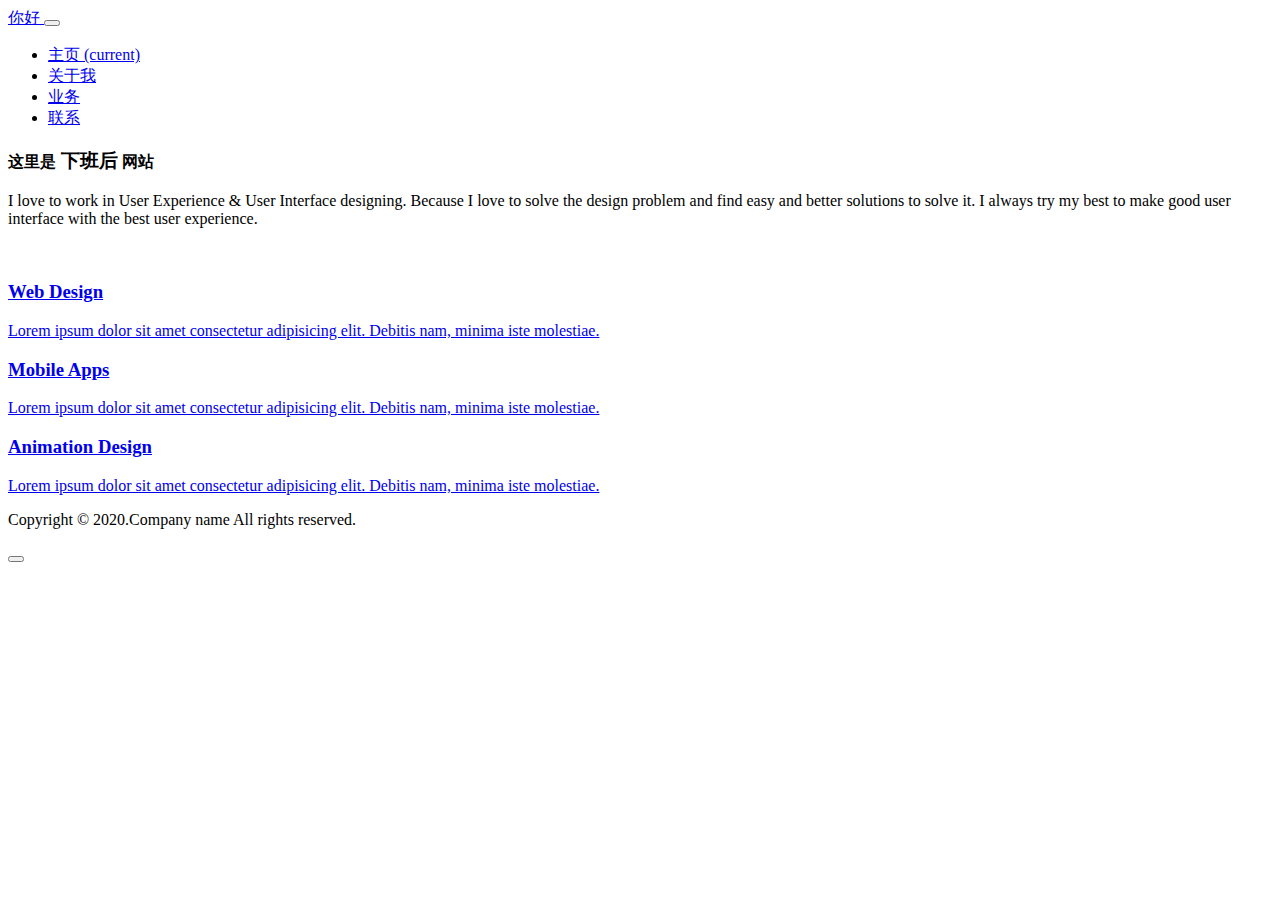
==== templates/app/index.html @ 59840f82 "first" ====
<!doctype html>
<html lang="en">

<head>
  <!-- Required meta tags -->
  <meta charset="utf-8">
  <meta name="viewport" content="width=device-width, initial-scale=1, shrink-to-fit=no">

  <title>主页</title>

  <!-- google fonts -->
  <link href="http://fonts.googleapis.com/css?family=Nunito:400,700&display=swap" rel="stylesheet">

  <!-- Template CSS -->
  <link rel="stylesheet" href="../static/assets/css/style-starter.css">

</head>

<body>
<!--  Main banner section -->
<header>
  <div class="w3l-header" id="home">
    <div class="container">
      <nav class="navbar navbar-expand-lg navbar-dark pl-0 pr-0">
        <a class="navbar-brand m-0" href="/index"><span class="fa fa-gamepad"></span> 你好 </a>
        <!-- if logo is image enable this   
            <a class="navbar-brand" href="#index">
                <img src="image-path" alt="Your logo" title="Your logo" style="height:35px;" />
            </a> -->
        <button class="navbar-toggler" type="button" data-toggle="collapse" data-target="#navbarNav" aria-controls="navbarNav" aria-expanded="false"
          aria-label="Toggle navigation">
          <span class="navbar-toggler-icon fa fa-bars"></span>
        </button>
        <div class="collapse navbar-collapse" id="navbarNav">
          <ul class="navbar-nav ml-auto">
            <li class="nav-item mr-lg-4">
              <a class="nav-link pl-0 pr-0" href="/index">主页 <span class="sr-only">(current)</span></a>
            </li>
            <li class="nav-item active mr-lg-4">
              <a class="nav-link pl-0 pr-0" href="/about">关于我</a>
            </li>
            <li class="nav-item mr-lg-4">
              <a class="nav-link pl-0 pr-0" href="/services">业务</a>
            </li>
            <li class="nav-item">
              <a class="nav-link pl-0 pr-0" href="/contact">联系</a>
            </li>
          </ul>
        </div>
      </nav>
    </div>
  </div>
</header>
<!-- //header -->
<section class="w3l-main-banner">
  <div class="banner-view">
    <div class="banner-info container">
      <h3 class="banner-text"><small>这里是</small>
        下班后 <small>网站</small>
      </h3>
      <p class="mt-3 mb-5"> I love to work in User Experience & User Interface designing. Because I love to solve the design problem and find easy and
        better solutions to solve it. I always try my best to make good user interface with the best user experience.</p><br>
         <!--  <a href="portfolio.html" class="btn btn-light btn-style mr-3">My Work</a>
          <a href="#about.html" class="btn btn-outline-light btn-style">Hire Me</a> -->
    </div>
  </div>

  <div id='stars'></div>
  <div id='stars2'></div>
  <div id='stars3'></div>
</section>
<!--  //Main banner section -->
<!-- w3l-content-photo-5 -->
<!-- <div class="w3l-content-photo-5 py-5" id="about">
	<div class="content-main pt-lg-5 pt-md-3 pb-0">
		<div class="container">
			<div class="row">
				<div class="col-lg-4 content-photo">
					<a href="#"><img src="assets/images/myimage.jpg" class="img-fluid" alt="content-photo"></a>
				</div>
				<div class="col-lg-8 content-left mt-lg-0 mt-5 ">
					<h3>I'm a Passionate designer & developer who loves simplicity in things and crafts beautiful user interfaces with love.</h3>
					<p class="mb-0">Lorem ipsum dolor sit, amet consectetur adipisicing elit. Amet non porro laboriosam rerum fugiat quod ullam earum
						dignissimos corporis, nemo provident nostrum, nihil culpa. Et corrupti sit hic amet, animi unde cumque consequuntur omnis ad nihil optio
						id eum qui, impedit deleniti? Veniam eum aspernatur incidunt? Doloremque, cum? Repellendus consectetur, cupiditate tenetur provident
						neque, quas, totam eveniet nisi eius veritatis ea maiores ducimus a reprehenderit minima magnam dicta! Aliquam libero voluptatum facilis
						dolorum architecto? Doloribus fuga voluptate voluptatem corporis rem! Culpa nam et accusamus beatae!</p>
					<a href="about.html" class="btn-style btn-primary btn mt-lg-5 mt-4">About Me</a>
				</div>
			</div>
		</div>
	</div>
</div> -->
<!-- //w3l-content-photo-5 -->
<section class="w3l-services-block-3">
  <div class="features-main pb-5 pt-0 text-center">
    <div class="container pb-lg-3">
      <div class="row features">
        <div class="col-lg-4 col-md-6 feature-grid">
          <a href="#url">
            <div class="feature-body service1">
              <div class="feature-img">
                <span class="fa fa-bar-chart" aria-hidden="true"></span>
              </div>
              <div class="feature-info mt-4">
                <h3 class="feature-titel mb-2">Web Design</h3>
                <p class="feature-text">Lorem ipsum dolor sit amet consectetur adipisicing elit. Debitis nam, minima iste molestiae.
                </p>
              </div>
            </div>
          </a>
        </div>
        <div class="col-lg-4 col-md-6 feature-grid">
          <a href="#url">
            <div class="feature-body service2">
              <div class="feature-img">
                <span class="fa fa-laptop icon-fea" aria-hidden="true"></span>
              </div>
              <div class="feature-info mt-4">
                <h3 class="feature-titel mb-2">Mobile Apps</h3>
                <p class="feature-text">Lorem ipsum dolor sit amet consectetur adipisicing elit. Debitis nam, minima iste molestiae.
                </p>

              </div>
            </div>
          </a>
        </div>
        <div class="col-lg-4 col-md-6 feature-grid">
          <a href="#url">
            <div class="feature-body service3">
              <div class="feature-img">
                <span class="fa fa-codepen" aria-hidden="true"></span>
              </div>
              <div class="feature-info mt-4">
                <h3 class="feature-titel mb-2">Animation Design</h3>
                <p class="feature-text">Lorem ipsum dolor sit amet consectetur adipisicing elit. Debitis nam, minima iste molestiae.
                </p>
                <div class="hover">
                </div>
              </div>
            </div>
          </a>
        </div>
        <!-- <div class="col-lg-4 col-md-6 feature-grid">
          <a href="#url">
            <div class="feature-body service4">
              <div class="feature-img">
                <span class="fa fa-modx" aria-hidden="true"></span>
              </div>
              <div class="feature-info mt-4">
                <h3 class="feature-titel mb-2">Photoshop Media</h3>
                <p class="feature-text">Lorem ipsum dolor sit amet consectetur adipisicing elit. Debitis nam, minima iste molestiae.
                </p>
              </div>
            </div>
          </a>
        </div>
        <div class="col-lg-4 col-md-6 feature-grid">
          <a href="#url">
            <div class="feature-body service5">
              <div class="feature-img">
                <span class="fa fa-signal icon-fea" aria-hidden="true"></span>
              </div>
              <div class="feature-info mt-4">
                <h3 class="feature-titel mb-2">Marketing Business</h3>
                <p class="feature-text">Lorem ipsum dolor sit amet consectetur adipisicing elit. Debitis nam, minima iste molestiae.
                </p>
              </div>
            </div>
          </a>
        </div>
        <div class="col-lg-4 col-md-6 feature-grid">
          <a href="#url">
            <div class="feature-body service6">
              <div class="feature-img">
                <span class="fa fa-paint-brush icon-fea" aria-hidden="true"></span>
              </div>
              <div class="feature-info mt-4">
                <h3 class="feature-titel mb-2">Development</h3>
                <p class="feature-text">Lorem ipsum dolor sit amet consectetur adipisicing elit. Debitis nam, minima iste molestiae.
                </p>
              </div>
            </div>
          </a>
        </div> -->
      </div>
    </div>
  </div>
</section>
<!-- gallery-7 -->
<!-- <section class="w3l-gallery-7">
	<div class="gallery-7_sur py-5">
		<div class="container py-lg-5">
			<div id="container">
				<div class="galleryContainer">
					<div class="gallery">
						<input type="radio" name="controls" id="c1" checked><img class="galleryImage img-fluid" id="i1" src="assets/images/g1.jpg" class="img"
							alt="">
						<input type="radio" name="controls" id="c2"><img class="galleryImage img-fluid" id="i2" src="assets/images/g2.jpg" class="img" alt="">
						<input type="radio" name="controls" id="c3"><img class="galleryImage img-fluid" id="i3" src="assets/images/g3.jpg" class="img" alt="">
						<input type="radio" name="controls" id="c4"><img class="galleryImage img-fluid" id="i4" src="assets/images/g4.jpg" class="img" alt="">
						<input type="radio" name="controls" id="c5"><img class="galleryImage img-fluid" id="i5" src="assets/images/g5.jpg" class="img" alt="">
						<input type="radio" name="controls" id="c6"><img class="galleryImage img-fluid" id="i6" src="assets/images/g6.jpg" class="img" alt="">
					</div> -->
					<!-- <div class="thumbnails">
						<label class="thumbnailImage" for="c1"><img src="assets/images/g1.jpg" class="img img-fluid" alt=""></label>
						<label class="thumbnailImage" for="c2"><img src="assets/images/g2.jpg" class="img img-fluid" alt=""></label>
						<label class="thumbnailImage" for="c3"><img src="assets/images/g3.jpg" class="img img-fluid" alt=""></label>
						<label class="thumbnailImage" for="c4"><img src="assets/images/g4.jpg" class="img img-fluid" alt=""></label>
						<label class="thumbnailImage" for="c5"><img src="assets/images/g5.jpg" class="img img-fluid" alt=""></label>
						<label class="thumbnailImage" for="c6"><img src="assets/images/g6.jpg" class="img img-fluid" alt=""></label>

					</div> -->
	<!-- 			</div>
			</div>
		</div>
	</div>
</section> -->
<!-- //gallery-7 -->
<!-- iphone home block -->
<!-- <section class="w3l-blog py-5 text-center">
    <div class="container py-lg-5">
        <div class="row">
            <div class="col-lg-12">
                <div class="img-block">
                    <a href="#img">
                        <img src="assets/images/frame-mac.png" class="img-fluid" alt="image" />
                    </a>
                </div>
            </div>
        </div>
        <div class="row">
            <div class="col-lg-12">
                <h3>Passionate designer & developer who loves simplicity.</h3>
                <h5 class="mt-3">Fusce fringilla tincidunt laoreet volutpat cras varius sit suscipit.</h5>
                <p class="mt-4 mb-0"> Lorem ipsum dolor sit amet consectetur, adipisicing elit. Laboriosam totam id dolorem, nobis aperiam vero
                    reprehenderit quae explicabo fugiat modi eius quos voluptatum ratione dolorum placeat aliquid rerum, at sapiente provident
                    consequuntur. Vero sed hic omnis, odit in ipsam facilis beatae, assumenda dolore necessitatibus sequi?</p>
                <a href="blog1.html" class="btn-style btn-primary btn mt-lg-5 mt-4">View my project</a>
            </div>
            <div class="col-lg-3 col-6 pl-md-3 pl-2 mt-lg-0 mt-md-5 mt-4">
                <div class="img-block">
                    <a href="#img">
                        <img src="assets/images/p2.jpg" class="img-fluid" alt="image" />
                    </a>
                </div>
            </div>
        </div>
    </div>
</section> -->
<!-- //iphone home block -->
<!-- testimonial -->
<!-- <section class="w3l-quote-main" id="client">
    <div class="quote py-5">
        <div class="container py-lg-5">
            <div class="row">
                <div class="col-lg-9">
                    <h4>" There are many variations of passages of Lorem Ipsum available, randomised words which don't look even slightly believable.
                        Lorem ipsum dolor sit amet consectetur adipisicing elit. Laborum sed dignissimos explicabo facilis incidunt maiores eos "</h4>
                </div>
                <div class="col-lg-3 mt-lg-0 mt-3 text-lg-center tablet-grid">
                    <img src="assets/images/client1.jpg" alt="" class="img-fluid" />
                    <div>
                        <h6 class="mb-0 mt-lg-3">christopher robin</h6>
                        <h5 class="mt-1">- UI/UX Designer </h5>
                    </div>
                </div>
            </div>
        </div>
    </div>
</section> -->
<!-- //testimonial -->

<!-- home page blog-->
<!-- <section class="w3l-blog py-5">
    <div class="container py-lg-5 py-md-3">
        <div class="row">
            <div class="col-lg-5">
                <h3>I'm Available For Freelance Projects.</h3>
                <h5 class="mt-3">Imagination is more important than knowledge </h5>
                <p class="mt-4"> Lorem ipsum dolor sit amet consectetur, adipisicing elit. Tempore minima doloribus provident, quia, ipsam totam
                    veniam iste ea temporibus non consequatur tenetur? Velit officiis laborum molestias ratione impedit, totam, praesentium a nulla
                    fuga aliquam repellendus facilis consequuntur corrupti cum delectus, quia maiores accusamus animi obcaecati vel ipsum.</p>
            </div>
            <div class="col-lg-7 mt-lg-0 mt-4">
                <div class="img-block">
                    <a href="single.html">
                        <img src="assets/images/g3.jpg" class="img-fluid" alt="image" />
                        <span>A collection of Creative Website Design</span>
                    </a>
                </div>
                <div class="img-block mt-3">
                    <a href="single.html"> <img src="assets/images/g2.jpg" class="img-fluid" alt="image" />
                        <span>Personalized Portfolio work</span>
                    </a>
                </div>
            </div>
        </div>
    </div>
</section> -->
<!-- //home page blog-->
<!-- freelance hire me -->
<!-- <section class="w3l-grid-quote py-5">
    <div class="container py-lg-3">
        <h6>I'am available for freelance projects.</h6>
        <h3>Let's work together indeed!</h3>
        <a href="contact.html" class="btn-style btn-primary btn">Get quotes</a>
        <a href="contact.html" class="btn btn-style btn-light ml-2">Hire me</a>
    </div>
</section> -->
<!-- //freelance hire me -->

<!-- Footer -->
<footer>
  <section class="w3l-footers-1">
    <div class="footer py-3">
      <div class="container">
        <div class="footer-content">
          <div class="row">
            <div class="col-lg-8 footer-left">
              <p class="m-0">Copyright &copy; 2020.Company name All rights reserved.<!-- <a target="_blank" href="http://sc.chinaz.com/moban/">&#x7F51;&#x9875;&#x6A21;&#x677F;</a> --></p>
            </div>
           <!--  <div class="col-lg-4 footer-right text-lg-right text-center mt-lg-0 mt-3">
              <ul class="social m-0 p-0">
                <li><a href="#facebook"><span class="fa fa-facebook"></span></a></li>
                <li><a href="#linkedin"><span class="fa fa-linkedin"></span></a></li>
                <li><a href="#instagram"><span class="fa fa-instagram"></span></a></li>
                <li><a href="#twitter"><span class="fa fa-twitter"></span></a></li>
              </ul>
            </div> -->
          </div>
        </div>
      </div>
    </div>
  </section>
</footer>
<!-- //Footer -->

<!-- move top -->
<button onclick="topFunction()" id="movetop" class="editContent" title="Go to top">
  <span class="fa fa-angle-up"></span>
</button>
<script>
  // When the user scrolls down 20px from the top of the document, show the button
  window.onscroll = function () {
    scrollFunction()
  };

  function scrollFunction() {
    if (document.body.scrollTop > 20 || document.documentElement.scrollTop > 20) {
      document.getElementById("movetop").style.display = "block";
    } else {
      document.getElementById("movetop").style.display = "none";
    }
  }

  // When the user clicks on the button, scroll to the top of the document
  function topFunction() {
    document.body.scrollTop = 0;
    document.documentElement.scrollTop = 0;
  }
</script>
<!-- /move top -->

<!-- common jquery -->
<script src="../static/assets/js/jquery-3.3.1.min.js"></script>
<!-- //common jquery -->

<!-- disable body scroll which navbar is in active -->
<script>
  $(function () {
    $('.navbar-toggler').click(function () {
      $('body').toggleClass('noscroll');
    })
  });
</script>
<!-- disable body scroll which navbar is in active -->


<!-- for blog carousel slider -->
<script src="../static/assets/js/owl.carousel.js"></script>
<script>
  $(document).ready(function () {
    var owl = $('.owl-carousel');
    owl.owlCarousel({
      stagePadding: 20,
      margin: 15,
      nav: false,
      loop: false,
      responsive: {
        0: {
          items: 1
        },
        600: {
          items: 2
        },
        1000: {
          items: 3
        }
      }
    })
  })
</script>
<!-- //for blog carousel slider -->


<!-- stats number counter-->
<script src="../static/assets/js/jquery.waypoints.min.js"></script>
<script src="../static/assets/js/jquery.countup.js"></script>
<script>
  $('.counter').countUp();
</script>
<!-- //stats number counter -->

<!-- jQuery-Photo-filter-lightbox-portfolio-plugin -->
<script src="../static/assets/js/jquery-1.7.2.js"></script>
<script src="../static/assets/js/jquery.quicksand.js"></script>
<script src="../static/assets/js/script.js"></script>
<script src="../static/assets/js/jquery.prettyPhoto.js"></script>
<!-- //jQuery-Photo-filter-lightbox-portfolio-plugin -->

<!--  bootstrap js -->
<script src="../static/assets/js/bootstrap.min.js"></script>
<!--  //bootstrap js -->

</body>

</html>
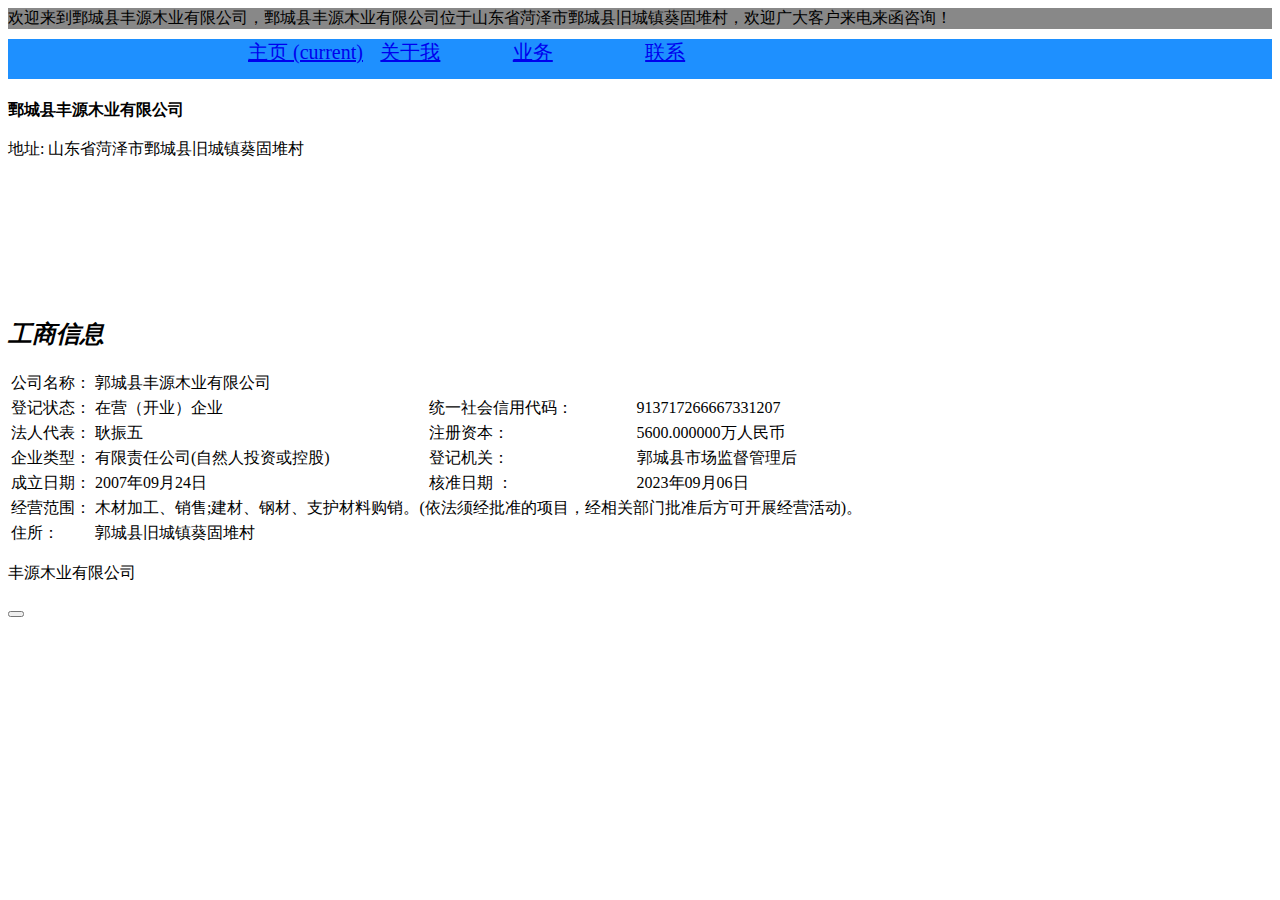
==== commit 11dfea79: "change" ====
--- a/templates/app/index.html
+++ b/templates/app/index.html
@@ -2,345 +2,145 @@
 <html lang="en">
 
 <head>
-  <!-- Required meta tags -->
-  <meta charset="utf-8">
-  <meta name="viewport" content="width=device-width, initial-scale=1, shrink-to-fit=no">
-
-  <title>主页</title>
-
-  <!-- google fonts -->
-  <link href="http://fonts.googleapis.com/css?family=Nunito:400,700&display=swap" rel="stylesheet">
-
-  <!-- Template CSS -->
-  <link rel="stylesheet" href="../static/assets/css/style-starter.css">
+    <!-- Required meta tags -->
+    <meta charset="utf-8">
+    <meta name="viewport" content="width=device-width, initial-scale=1, shrink-to-fit=no">
+
+    <title>鄄城县丰源木业有限公司 - 公司主页</title>
+
+    <!-- google fonts -->
+    <link href="http://fonts.googleapis.com/css?family=Nunito:400,700&display=swap" rel="stylesheet">
+
+    <!-- Template CSS -->
+    <link rel="stylesheet" href="../static/assets/css/style-starter.css">
 
 </head>
 
 <body>
 <!--  Main banner section -->
 <header>
-  <div class="w3l-header" id="home">
-    <div class="container">
-      <nav class="navbar navbar-expand-lg navbar-dark pl-0 pr-0">
-        <a class="navbar-brand m-0" href="/index"><span class="fa fa-gamepad"></span> 你好 </a>
-        <!-- if logo is image enable this   
-            <a class="navbar-brand" href="#index">
-                <img src="image-path" alt="Your logo" title="Your logo" style="height:35px;" />
-            </a> -->
-        <button class="navbar-toggler" type="button" data-toggle="collapse" data-target="#navbarNav" aria-controls="navbarNav" aria-expanded="false"
-          aria-label="Toggle navigation">
-          <span class="navbar-toggler-icon fa fa-bars"></span>
-        </button>
-        <div class="collapse navbar-collapse" id="navbarNav">
-          <ul class="navbar-nav ml-auto">
-            <li class="nav-item mr-lg-4">
-              <a class="nav-link pl-0 pr-0" href="/index">主页 <span class="sr-only">(current)</span></a>
-            </li>
-            <li class="nav-item active mr-lg-4">
-              <a class="nav-link pl-0 pr-0" href="/about">关于我</a>
-            </li>
-            <li class="nav-item mr-lg-4">
-              <a class="nav-link pl-0 pr-0" href="/services">业务</a>
-            </li>
-            <li class="nav-item">
-              <a class="nav-link pl-0 pr-0" href="/contact">联系</a>
-            </li>
-          </ul>
+    <div class="w3l-header" id="home">
+        <div class="container" style="background:#888;">
+            <nav class="navbar navbar-expand-lg navbar-dark pl-0 pr-0" style="background:#888;">
+                </a>欢迎来到鄄城县丰源木业有限公司，鄄城县丰源木业有限公司位于山东省菏泽市鄄城县旧城镇葵固堆村，欢迎广大客户来电来函咨询！
+            </nav>
         </div>
-      </nav>
     </div>
-  </div>
+    <div>
+
+    </div>
 </header>
 <!-- //header -->
-<section class="w3l-main-banner">
-  <div class="banner-view">
-    <div class="banner-info container">
-      <h3 class="banner-text"><small>这里是</small>
-        下班后 <small>网站</small>
-      </h3>
-      <p class="mt-3 mb-5"> I love to work in User Experience & User Interface designing. Because I love to solve the design problem and find easy and
-        better solutions to solve it. I always try my best to make good user interface with the best user experience.</p><br>
-         <!--  <a href="portfolio.html" class="btn btn-light btn-style mr-3">My Work</a>
-          <a href="#about.html" class="btn btn-outline-light btn-style">Hire Me</a> -->
-    </div>
-  </div>
-
-  <div id='stars'></div>
-  <div id='stars2'></div>
-  <div id='stars3'></div>
-</section>
-<!--  //Main banner section -->
-<!-- w3l-content-photo-5 -->
-<!-- <div class="w3l-content-photo-5 py-5" id="about">
-	<div class="content-main pt-lg-5 pt-md-3 pb-0">
-		<div class="container">
-			<div class="row">
-				<div class="col-lg-4 content-photo">
-					<a href="#"><img src="assets/images/myimage.jpg" class="img-fluid" alt="content-photo"></a>
-				</div>
-				<div class="col-lg-8 content-left mt-lg-0 mt-5 ">
-					<h3>I'm a Passionate designer & developer who loves simplicity in things and crafts beautiful user interfaces with love.</h3>
-					<p class="mb-0">Lorem ipsum dolor sit, amet consectetur adipisicing elit. Amet non porro laboriosam rerum fugiat quod ullam earum
-						dignissimos corporis, nemo provident nostrum, nihil culpa. Et corrupti sit hic amet, animi unde cumque consequuntur omnis ad nihil optio
-						id eum qui, impedit deleniti? Veniam eum aspernatur incidunt? Doloremque, cum? Repellendus consectetur, cupiditate tenetur provident
-						neque, quas, totam eveniet nisi eius veritatis ea maiores ducimus a reprehenderit minima magnam dicta! Aliquam libero voluptatum facilis
-						dolorum architecto? Doloribus fuga voluptate voluptatem corporis rem! Culpa nam et accusamus beatae!</p>
-					<a href="about.html" class="btn-style btn-primary btn mt-lg-5 mt-4">About Me</a>
-				</div>
-			</div>
-		</div>
-	</div>
-</div> -->
-<!-- //w3l-content-photo-5 -->
-<section class="w3l-services-block-3">
-  <div class="features-main pb-5 pt-0 text-center">
-    <div class="container pb-lg-3">
-      <div class="row features">
-        <div class="col-lg-4 col-md-6 feature-grid">
-          <a href="#url">
-            <div class="feature-body service1">
-              <div class="feature-img">
-                <span class="fa fa-bar-chart" aria-hidden="true"></span>
-              </div>
-              <div class="feature-info mt-4">
-                <h3 class="feature-titel mb-2">Web Design</h3>
-                <p class="feature-text">Lorem ipsum dolor sit amet consectetur adipisicing elit. Debitis nam, minima iste molestiae.
-                </p>
-              </div>
-            </div>
-          </a>
-        </div>
-        <div class="col-lg-4 col-md-6 feature-grid">
-          <a href="#url">
-            <div class="feature-body service2">
-              <div class="feature-img">
-                <span class="fa fa-laptop icon-fea" aria-hidden="true"></span>
-              </div>
-              <div class="feature-info mt-4">
-                <h3 class="feature-titel mb-2">Mobile Apps</h3>
-                <p class="feature-text">Lorem ipsum dolor sit amet consectetur adipisicing elit. Debitis nam, minima iste molestiae.
-                </p>
-
-              </div>
-            </div>
-          </a>
-        </div>
-        <div class="col-lg-4 col-md-6 feature-grid">
-          <a href="#url">
-            <div class="feature-body service3">
-              <div class="feature-img">
-                <span class="fa fa-codepen" aria-hidden="true"></span>
-              </div>
-              <div class="feature-info mt-4">
-                <h3 class="feature-titel mb-2">Animation Design</h3>
-                <p class="feature-text">Lorem ipsum dolor sit amet consectetur adipisicing elit. Debitis nam, minima iste molestiae.
-                </p>
-                <div class="hover">
-                </div>
-              </div>
-            </div>
-          </a>
-        </div>
-        <!-- <div class="col-lg-4 col-md-6 feature-grid">
-          <a href="#url">
-            <div class="feature-body service4">
-              <div class="feature-img">
-                <span class="fa fa-modx" aria-hidden="true"></span>
-              </div>
-              <div class="feature-info mt-4">
-                <h3 class="feature-titel mb-2">Photoshop Media</h3>
-                <p class="feature-text">Lorem ipsum dolor sit amet consectetur adipisicing elit. Debitis nam, minima iste molestiae.
-                </p>
-              </div>
-            </div>
-          </a>
-        </div>
-        <div class="col-lg-4 col-md-6 feature-grid">
-          <a href="#url">
-            <div class="feature-body service5">
-              <div class="feature-img">
-                <span class="fa fa-signal icon-fea" aria-hidden="true"></span>
-              </div>
-              <div class="feature-info mt-4">
-                <h3 class="feature-titel mb-2">Marketing Business</h3>
-                <p class="feature-text">Lorem ipsum dolor sit amet consectetur adipisicing elit. Debitis nam, minima iste molestiae.
-                </p>
-              </div>
-            </div>
-          </a>
-        </div>
-        <div class="col-lg-4 col-md-6 feature-grid">
-          <a href="#url">
-            <div class="feature-body service6">
-              <div class="feature-img">
-                <span class="fa fa-paint-brush icon-fea" aria-hidden="true"></span>
-              </div>
-              <div class="feature-info mt-4">
-                <h3 class="feature-titel mb-2">Development</h3>
-                <p class="feature-text">Lorem ipsum dolor sit amet consectetur adipisicing elit. Debitis nam, minima iste molestiae.
-                </p>
-              </div>
-            </div>
-          </a>
-        </div> -->
-      </div>
-    </div>
-  </div>
-</section>
-<!-- gallery-7 -->
-<!-- <section class="w3l-gallery-7">
-	<div class="gallery-7_sur py-5">
-		<div class="container py-lg-5">
-			<div id="container">
-				<div class="galleryContainer">
-					<div class="gallery">
-						<input type="radio" name="controls" id="c1" checked><img class="galleryImage img-fluid" id="i1" src="assets/images/g1.jpg" class="img"
-							alt="">
-						<input type="radio" name="controls" id="c2"><img class="galleryImage img-fluid" id="i2" src="assets/images/g2.jpg" class="img" alt="">
-						<input type="radio" name="controls" id="c3"><img class="galleryImage img-fluid" id="i3" src="assets/images/g3.jpg" class="img" alt="">
-						<input type="radio" name="controls" id="c4"><img class="galleryImage img-fluid" id="i4" src="assets/images/g4.jpg" class="img" alt="">
-						<input type="radio" name="controls" id="c5"><img class="galleryImage img-fluid" id="i5" src="assets/images/g5.jpg" class="img" alt="">
-						<input type="radio" name="controls" id="c6"><img class="galleryImage img-fluid" id="i6" src="assets/images/g6.jpg" class="img" alt="">
-					</div> -->
-					<!-- <div class="thumbnails">
-						<label class="thumbnailImage" for="c1"><img src="assets/images/g1.jpg" class="img img-fluid" alt=""></label>
-						<label class="thumbnailImage" for="c2"><img src="assets/images/g2.jpg" class="img img-fluid" alt=""></label>
-						<label class="thumbnailImage" for="c3"><img src="assets/images/g3.jpg" class="img img-fluid" alt=""></label>
-						<label class="thumbnailImage" for="c4"><img src="assets/images/g4.jpg" class="img img-fluid" alt=""></label>
-						<label class="thumbnailImage" for="c5"><img src="assets/images/g5.jpg" class="img img-fluid" alt=""></label>
-						<label class="thumbnailImage" for="c6"><img src="assets/images/g6.jpg" class="img img-fluid" alt=""></label>
-
-					</div> -->
-	<!-- 			</div>
-			</div>
-		</div>
-	</div>
-</section> -->
-<!-- //gallery-7 -->
-<!-- iphone home block -->
-<!-- <section class="w3l-blog py-5 text-center">
-    <div class="container py-lg-5">
-        <div class="row">
-            <div class="col-lg-12">
-                <div class="img-block">
-                    <a href="#img">
-                        <img src="assets/images/frame-mac.png" class="img-fluid" alt="image" />
-                    </a>
-                </div>
+<div style="height:40px;background:	#1E90FF;color:white;font:bold;font-size:20px;margin-bottom:10px;margin-top:-10px">
+    <ul>
+        <li class="nav-item active mr-lg-4" style="display:inline;float:left;margin-left:200px;width:10%;">
+            <a class="nav-link pl-0 pr-0" href="/index">主页 <span class="sr-only">(current)</span></a>
+        </li>
+        <li class="nav-item mr-lg-4" style="display:inline;float:left;margin-left:10px;width:10%">
+            <a class="nav-link pl-0 pr-0" href="/about">关于我</a>
+        </li>
+        <li class="nav-item mr-lg-4" style="display:inline;margin-left:10px;float:left;width:10%">
+            <a class="nav-link pl-0 pr-0" href="/services">业务</a>
+        </li>
+        <li class="nav-item" style="display:inline;margin-left:10px;float:left;width:10%">
+            <a class="nav-link pl-0 pr-0" href="/contact">联系</a>
+        </li>
+    </ul>
+</div>
+<div>
+    <section class="w3l-main-banner">
+        <div class="banner-view" style="height:200px">
+            <div class="banner-info container">
+                <h3 class="banner-text"><small>鄄城县丰源木业有限公司</small>
+                    <small></small>
+                </h3>
+                <p class="mt-3 mb-5"> 地址: 山东省菏泽市鄄城县旧城镇葵固堆村</p><br>
+                <!--  <a href="portfolio.html" class="btn btn-light btn-style mr-3">My Work</a>
+                 <a href="#about.html" class="btn btn-outline-light btn-style">Hire Me</a> -->
             </div>
         </div>
-        <div class="row">
-            <div class="col-lg-12">
-                <h3>Passionate designer & developer who loves simplicity.</h3>
-                <h5 class="mt-3">Fusce fringilla tincidunt laoreet volutpat cras varius sit suscipit.</h5>
-                <p class="mt-4 mb-0"> Lorem ipsum dolor sit amet consectetur, adipisicing elit. Laboriosam totam id dolorem, nobis aperiam vero
-                    reprehenderit quae explicabo fugiat modi eius quos voluptatum ratione dolorum placeat aliquid rerum, at sapiente provident
-                    consequuntur. Vero sed hic omnis, odit in ipsam facilis beatae, assumenda dolore necessitatibus sequi?</p>
-                <a href="blog1.html" class="btn-style btn-primary btn mt-lg-5 mt-4">View my project</a>
-            </div>
-            <div class="col-lg-3 col-6 pl-md-3 pl-2 mt-lg-0 mt-md-5 mt-4">
-                <div class="img-block">
-                    <a href="#img">
-                        <img src="assets/images/p2.jpg" class="img-fluid" alt="image" />
-                    </a>
-                </div>
-            </div>
+
+        <div id='stars'></div>
+        <div id='stars2'></div>
+        <div id='stars3'></div>
+    </section>
+</div>
+
+<div class="left-frame">
+    <h2><em>工商信息</em></h2>
+    <div class="homep-list">
+        <div class="aboutus">
+            <table class="gsinfotable">
+                <tr>
+                    <td class="rowtitle">公司名称：</td>
+                    <td class="rowcontact rowcontact_long" colspan="3">郭城县丰源木业有限公司</td>
+                </tr>
+                <tr>
+                    <td class="rowtitle">登记状态：</td>
+                    <td class="rowcontact">在营（开业）企业</td>
+                    <td class="rowtitle" title="注册号和统一信用代码">统一社会信用代码：</td>
+                    <td class="rowcontact"> 913717266667331207</td>
+                </tr>
+                <tr>
+                    <td class="rowtitle">法人代表：</td>
+                    <td class="rowcontact">耿振五
+
+                    </td>
+                    <td class="rowtitle">注册资本：</td>
+                    <td class="rowcontact">5600.000000万人民币
+                    </td>
+                </tr>
+                <tr>
+                    <td class="rowtitle">企业类型：</td>
+                    <td class="rowcontact">有限责任公司(自然人投资或控股)</td>
+                    <td class="rowtitle">登记机关：</td>
+                    <td class="rowcontact">郭城县市场监督管理后</td>
+                </tr>
+                <tr>
+                    <td class="rowtitle">成立日期：</td>
+                    <td class="rowcontact">2007年09月24日</td>
+                    <td class="rowtitle">核准日期 ：</td>
+                    <td class="rowcontact">2023年09月06日</td>
+                </tr>
+                <tr>
+                    <td class="rowtitle">经营范围：</td>
+                    <td class="rowcontact rowcontact_long" colspan="3">木材加工、销售;建材、钢材、支护材料购销。(依法须经批准的项目，经相关部门批准后方可开展经营活动)。
+
+                    </td>
+                </tr>
+                <tr>
+                    <td class="rowtitle">住所：</td>
+                    <td class="rowcontact rowcontact_long" colspan="3">郭城县旧城镇葵固堆村</td>
+                </tr>
+            </table>
         </div>
     </div>
-</section> -->
-<!-- //iphone home block -->
-<!-- testimonial -->
-<!-- <section class="w3l-quote-main" id="client">
-    <div class="quote py-5">
-        <div class="container py-lg-5">
-            <div class="row">
-                <div class="col-lg-9">
-                    <h4>" There are many variations of passages of Lorem Ipsum available, randomised words which don't look even slightly believable.
-                        Lorem ipsum dolor sit amet consectetur adipisicing elit. Laborum sed dignissimos explicabo facilis incidunt maiores eos "</h4>
-                </div>
-                <div class="col-lg-3 mt-lg-0 mt-3 text-lg-center tablet-grid">
-                    <img src="assets/images/client1.jpg" alt="" class="img-fluid" />
-                    <div>
-                        <h6 class="mb-0 mt-lg-3">christopher robin</h6>
-                        <h5 class="mt-1">- UI/UX Designer </h5>
+
+    <!-- Footer -->
+    <footer>
+        <section class="w3l-footers-1">
+            <div class="footer py-3">
+                <div class="container">
+                    <div class="footer-content">
+                        <div class="row">
+                            <div class="col-lg-8 footer-left">
+                                <p class="m-0">丰源木业有限公司
+                                    <!-- <a target="_blank" href="http://sc.chinaz.com/moban/">&#x7F51;&#x9875;&#x6A21;&#x677F;</a> --></p>
+                            </div>
+
+                        </div>
                     </div>
                 </div>
             </div>
-        </div>
-    </div>
-</section> -->
-<!-- //testimonial -->
-
-<!-- home page blog-->
-<!-- <section class="w3l-blog py-5">
-    <div class="container py-lg-5 py-md-3">
-        <div class="row">
-            <div class="col-lg-5">
-                <h3>I'm Available For Freelance Projects.</h3>
-                <h5 class="mt-3">Imagination is more important than knowledge </h5>
-                <p class="mt-4"> Lorem ipsum dolor sit amet consectetur, adipisicing elit. Tempore minima doloribus provident, quia, ipsam totam
-                    veniam iste ea temporibus non consequatur tenetur? Velit officiis laborum molestias ratione impedit, totam, praesentium a nulla
-                    fuga aliquam repellendus facilis consequuntur corrupti cum delectus, quia maiores accusamus animi obcaecati vel ipsum.</p>
-            </div>
-            <div class="col-lg-7 mt-lg-0 mt-4">
-                <div class="img-block">
-                    <a href="single.html">
-                        <img src="assets/images/g3.jpg" class="img-fluid" alt="image" />
-                        <span>A collection of Creative Website Design</span>
-                    </a>
-                </div>
-                <div class="img-block mt-3">
-                    <a href="single.html"> <img src="assets/images/g2.jpg" class="img-fluid" alt="image" />
-                        <span>Personalized Portfolio work</span>
-                    </a>
-                </div>
-            </div>
-        </div>
-    </div>
-</section> -->
-<!-- //home page blog-->
-<!-- freelance hire me -->
-<!-- <section class="w3l-grid-quote py-5">
-    <div class="container py-lg-3">
-        <h6>I'am available for freelance projects.</h6>
-        <h3>Let's work together indeed!</h3>
-        <a href="contact.html" class="btn-style btn-primary btn">Get quotes</a>
-        <a href="contact.html" class="btn btn-style btn-light ml-2">Hire me</a>
-    </div>
-</section> -->
-<!-- //freelance hire me -->
-
-<!-- Footer -->
-<footer>
-  <section class="w3l-footers-1">
-    <div class="footer py-3">
-      <div class="container">
-        <div class="footer-content">
-          <div class="row">
-            <div class="col-lg-8 footer-left">
-              <p class="m-0">Copyright &copy; 2020.Company name All rights reserved.<!-- <a target="_blank" href="http://sc.chinaz.com/moban/">&#x7F51;&#x9875;&#x6A21;&#x677F;</a> --></p>
-            </div>
-           <!--  <div class="col-lg-4 footer-right text-lg-right text-center mt-lg-0 mt-3">
-              <ul class="social m-0 p-0">
-                <li><a href="#facebook"><span class="fa fa-facebook"></span></a></li>
-                <li><a href="#linkedin"><span class="fa fa-linkedin"></span></a></li>
-                <li><a href="#instagram"><span class="fa fa-instagram"></span></a></li>
-                <li><a href="#twitter"><span class="fa fa-twitter"></span></a></li>
-              </ul>
-            </div> -->
-          </div>
-        </div>
-      </div>
-    </div>
-  </section>
-</footer>
-<!-- //Footer -->
-
-<!-- move top -->
-<button onclick="topFunction()" id="movetop" class="editContent" title="Go to top">
-  <span class="fa fa-angle-up"></span>
-</button>
-<script>
+        </section>
+    </footer>
+    <!-- //Footer -->
+
+    <!-- move top -->
+    <button onclick="topFunction()" id="movetop" class="editContent" title="Go to top">
+        <span class="fa fa-angle-up"></span>
+    </button>
+    <script>
   // When the user scrolls down 20px from the top of the document, show the button
   window.onscroll = function () {
     scrollFunction()
@@ -359,27 +159,29 @@
     document.body.scrollTop = 0;
     document.documentElement.scrollTop = 0;
   }
-</script>
-<!-- /move top -->
-
-<!-- common jquery -->
-<script src="../static/assets/js/jquery-3.3.1.min.js"></script>
-<!-- //common jquery -->
-
-<!-- disable body scroll which navbar is in active -->
-<script>
+
+    </script>
+    <!-- /move top -->
+
+    <!-- common jquery -->
+    <script src="../static/assets/js/jquery-3.3.1.min.js"></script>
+    <!-- //common jquery -->
+
+    <!-- disable body scroll which navbar is in active -->
+    <script>
   $(function () {
     $('.navbar-toggler').click(function () {
       $('body').toggleClass('noscroll');
     })
   });
-</script>
-<!-- disable body scroll which navbar is in active -->
-
-
-<!-- for blog carousel slider -->
-<script src="../static/assets/js/owl.carousel.js"></script>
-<script>
+
+    </script>
+    <!-- disable body scroll which navbar is in active -->
+
+
+    <!-- for blog carousel slider -->
+    <script src="../static/assets/js/owl.carousel.js"></script>
+    <script>
   $(document).ready(function () {
     var owl = $('.owl-carousel');
     owl.owlCarousel({
@@ -400,28 +202,30 @@
       }
     })
   })
-</script>
-<!-- //for blog carousel slider -->
-
-
-<!-- stats number counter-->
-<script src="../static/assets/js/jquery.waypoints.min.js"></script>
-<script src="../static/assets/js/jquery.countup.js"></script>
-<script>
+
+    </script>
+    <!-- //for blog carousel slider -->
+
+
+    <!-- stats number counter-->
+    <script src="../static/assets/js/jquery.waypoints.min.js"></script>
+    <script src="../static/assets/js/jquery.countup.js"></script>
+    <script>
   $('.counter').countUp();
-</script>
-<!-- //stats number counter -->
-
-<!-- jQuery-Photo-filter-lightbox-portfolio-plugin -->
-<script src="../static/assets/js/jquery-1.7.2.js"></script>
-<script src="../static/assets/js/jquery.quicksand.js"></script>
-<script src="../static/assets/js/script.js"></script>
-<script src="../static/assets/js/jquery.prettyPhoto.js"></script>
-<!-- //jQuery-Photo-filter-lightbox-portfolio-plugin -->
-
-<!--  bootstrap js -->
-<script src="../static/assets/js/bootstrap.min.js"></script>
-<!--  //bootstrap js -->
+
+    </script>
+    <!-- //stats number counter -->
+
+    <!-- jQuery-Photo-filter-lightbox-portfolio-plugin -->
+    <script src="../static/assets/js/jquery-1.7.2.js"></script>
+    <script src="../static/assets/js/jquery.quicksand.js"></script>
+    <script src="../static/assets/js/script.js"></script>
+    <script src="../static/assets/js/jquery.prettyPhoto.js"></script>
+    <!-- //jQuery-Photo-filter-lightbox-portfolio-plugin -->
+
+    <!--  bootstrap js -->
+    <script src="../static/assets/js/bootstrap.min.js"></script>
+    <!--  //bootstrap js -->
 
 </body>
 
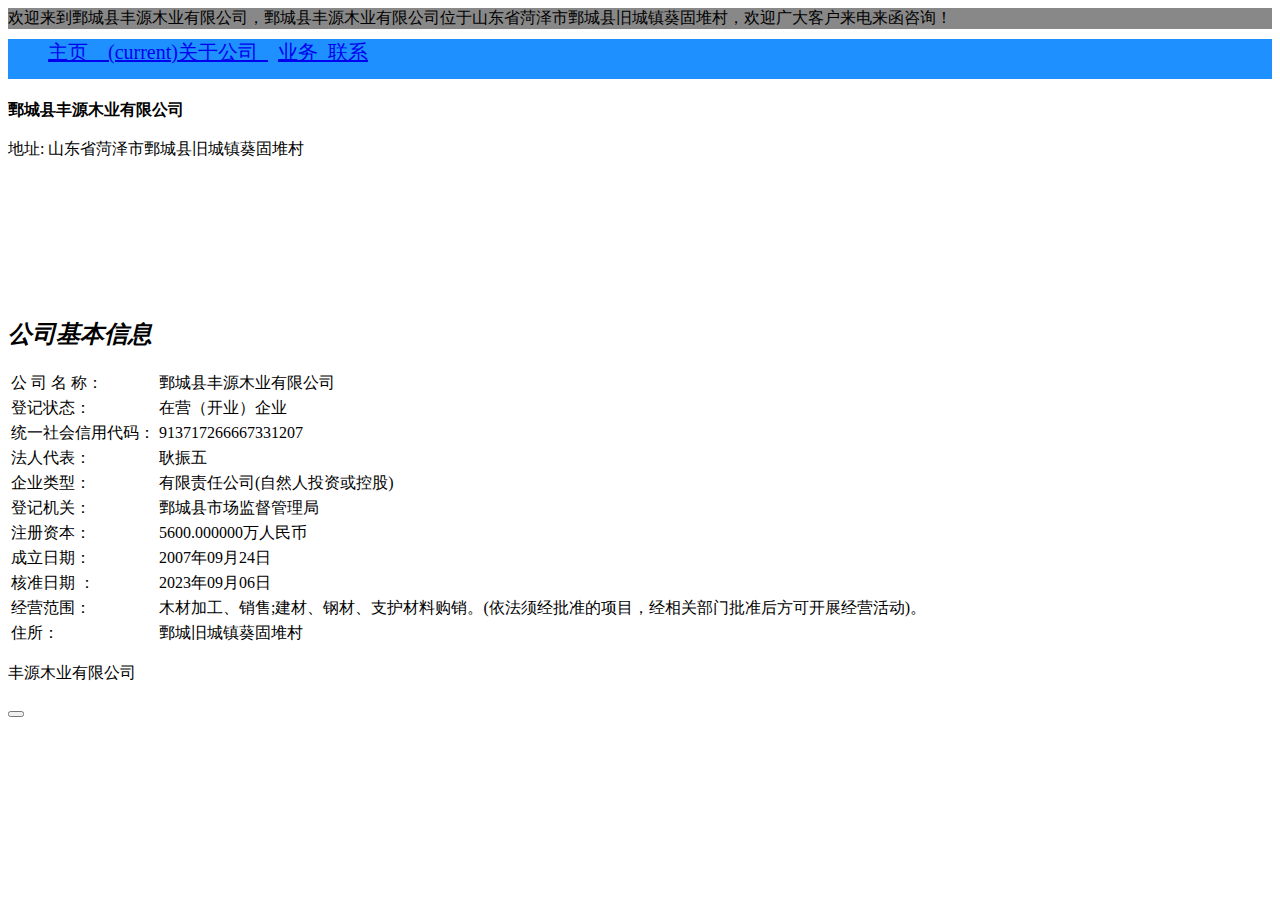
==== commit 0ef7bf0b: "for phone" ====
--- a/templates/app/index.html
+++ b/templates/app/index.html
@@ -33,16 +33,16 @@
 <!-- //header -->
 <div style="height:40px;background:	#1E90FF;color:white;font:bold;font-size:20px;margin-bottom:10px;margin-top:-10px">
     <ul>
-        <li class="nav-item active mr-lg-4" style="display:inline;float:left;margin-left:200px;width:10%;">
-            <a class="nav-link pl-0 pr-0" href="/index">主页 <span class="sr-only">(current)</span></a>
-        </li>
-        <li class="nav-item mr-lg-4" style="display:inline;float:left;margin-left:10px;width:10%">
-            <a class="nav-link pl-0 pr-0" href="/about">关于我</a>
-        </li>
-        <li class="nav-item mr-lg-4" style="display:inline;margin-left:10px;float:left;width:10%">
-            <a class="nav-link pl-0 pr-0" href="/services">业务</a>
-        </li>
-        <li class="nav-item" style="display:inline;margin-left:10px;float:left;width:10%">
+        <li class="nav-item active mr-lg-4" style="display:inline;float:left;">
+            <a class="nav-link pl-0 pr-0" href="/index">主页&nbsp;&nbsp;&nbsp; <span class="sr-only">(current)</span></a>
+        </li>
+        <li class="nav-item mr-lg-4" style="display:inline;float:left;">
+            <a class="nav-link pl-0 pr-0" href="/about">关于公司&nbsp;&nbsp;</a>
+        </li>
+        <li class="nav-item mr-lg-4" style="display:inline;margin-left:10px;float:left;">
+            <a class="nav-link pl-0 pr-0" href="/services">业务&nbsp;&nbsp;</a>
+        </li>
+        <li class="nav-item" style="display:inline;float:left;">
             <a class="nav-link pl-0 pr-0" href="/contact">联系</a>
         </li>
     </ul>
@@ -67,50 +67,64 @@
 </div>
 
 <div class="left-frame">
-    <h2><em>工商信息</em></h2>
+    <h2><em>公司基本信息</em></h2>
     <div class="homep-list">
         <div class="aboutus">
             <table class="gsinfotable">
                 <tr>
-                    <td class="rowtitle">公司名称：</td>
-                    <td class="rowcontact rowcontact_long" colspan="3">郭城县丰源木业有限公司</td>
+                    <td>
+                        公&nbsp;司&nbsp;名&nbsp;称：&nbsp;&nbsp;&nbsp;&nbsp;&nbsp;&nbsp;&nbsp;&nbsp;&nbsp;&nbsp;&nbsp;&nbsp;
+                    </td>
+                    <td class="rowcontact rowcontact_long" colspan="3">鄄城县丰源木业有限公司</td>
                 </tr>
                 <tr>
                     <td class="rowtitle">登记状态：</td>
                     <td class="rowcontact">在营（开业）企业</td>
+                    <!--                    <td class="rowtitle" title="注册号和统一信用代码">统一社会信用代码：</td>-->
+                    <!--                    <td class="rowcontact"> 913717266667331207</td>-->
+                </tr>
+                <tr>
                     <td class="rowtitle" title="注册号和统一信用代码">统一社会信用代码：</td>
                     <td class="rowcontact"> 913717266667331207</td>
                 </tr>
                 <tr>
                     <td class="rowtitle">法人代表：</td>
-                    <td class="rowcontact">耿振五
-
-                    </td>
-                    <td class="rowtitle">注册资本：</td>
-                    <td class="rowcontact">5600.000000万人民币
-                    </td>
+                    <td class="rowcontact">耿振五</td>
+
                 </tr>
                 <tr>
                     <td class="rowtitle">企业类型：</td>
                     <td class="rowcontact">有限责任公司(自然人投资或控股)</td>
+
+                </tr>
+                <tr>
                     <td class="rowtitle">登记机关：</td>
-                    <td class="rowcontact">郭城县市场监督管理后</td>
-                </tr>
+                    <td class="rowcontact">鄄城县市场监督管理局</td>
+                </tr>
+                <tr>
+                    <td class="rowtitle">注册资本：</td>
+                    <td class="rowcontact">5600.000000万人民币</td>
+                </tr>
+
                 <tr>
                     <td class="rowtitle">成立日期：</td>
                     <td class="rowcontact">2007年09月24日</td>
+
+                </tr>
+                <tr>
                     <td class="rowtitle">核准日期 ：</td>
                     <td class="rowcontact">2023年09月06日</td>
                 </tr>
                 <tr>
                     <td class="rowtitle">经营范围：</td>
-                    <td class="rowcontact rowcontact_long" colspan="3">木材加工、销售;建材、钢材、支护材料购销。(依法须经批准的项目，经相关部门批准后方可开展经营活动)。
+                    <td class="rowcontact rowcontact_long" colspan="3">
+                        木材加工、销售;建材、钢材、支护材料购销。(依法须经批准的项目，经相关部门批准后方可开展经营活动)。
 
                     </td>
                 </tr>
                 <tr>
                     <td class="rowtitle">住所：</td>
-                    <td class="rowcontact rowcontact_long" colspan="3">郭城县旧城镇葵固堆村</td>
+                    <td class="rowcontact rowcontact_long" colspan="3">鄄城旧城镇葵固堆村</td>
                 </tr>
             </table>
         </div>
@@ -160,6 +174,7 @@
     document.documentElement.scrollTop = 0;
   }
 
+
     </script>
     <!-- /move top -->
 
@@ -174,6 +189,7 @@
       $('body').toggleClass('noscroll');
     })
   });
+
 
     </script>
     <!-- disable body scroll which navbar is in active -->
@@ -203,6 +219,7 @@
     })
   })
 
+
     </script>
     <!-- //for blog carousel slider -->
 
@@ -212,6 +229,7 @@
     <script src="../static/assets/js/jquery.countup.js"></script>
     <script>
   $('.counter').countUp();
+
 
     </script>
     <!-- //stats number counter -->
